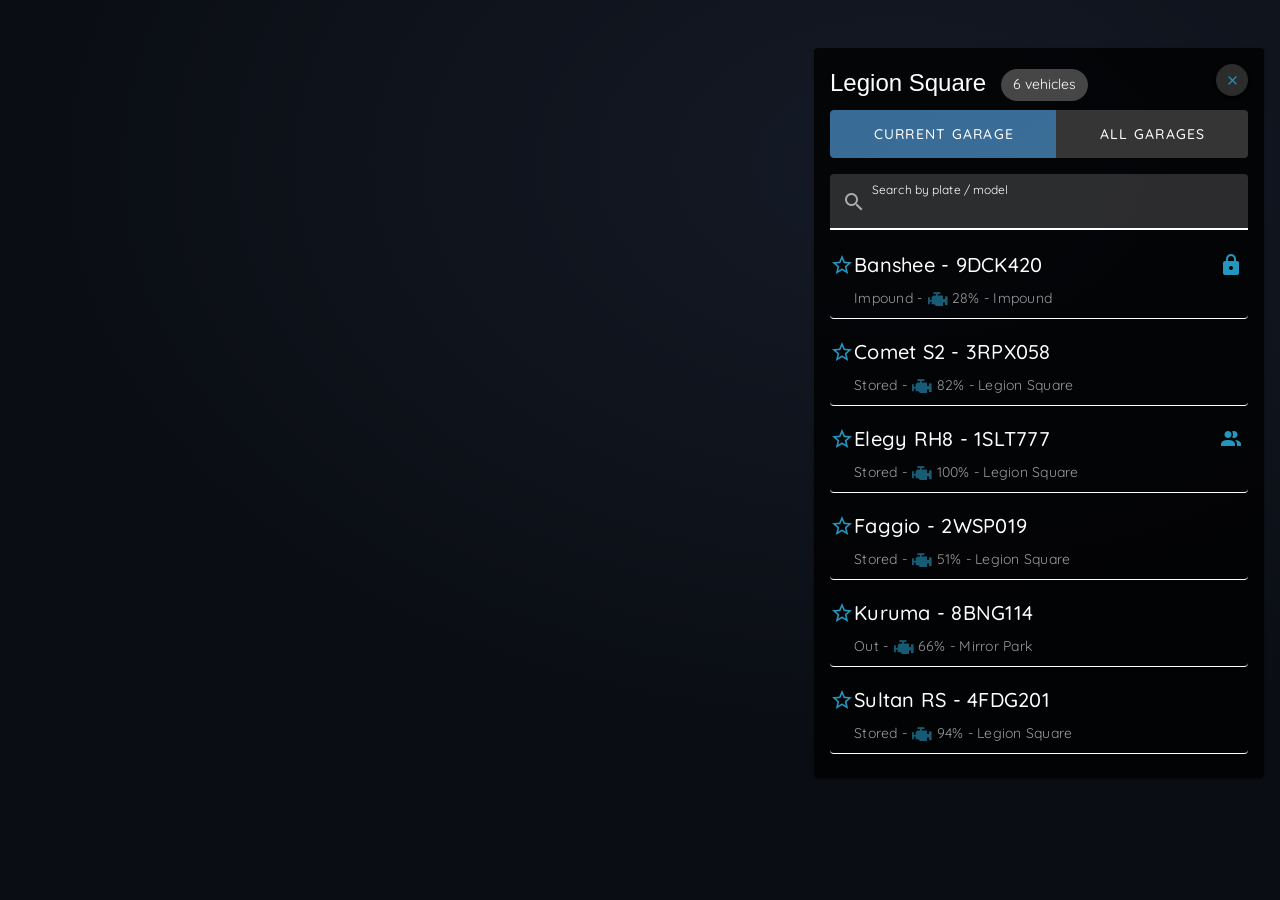
==== ui-demos/garage/index.html @ 599b2c43 "Add interactive garage UI demo; fix vw cropping and back button" ====
<!doctype html>
<html lang="en">
  <head>
    <meta charset="UTF-8" />
    <link rel="icon" type="image/svg+xml" href="./vite.svg" />
    <meta name="viewport" content="width=device-width, initial-scale=1.0" />
    <title>Garage UI Demo</title>
    <style>
      html, body { margin: 0; min-height: 100%; background: radial-gradient(900px 600px at 70% 20%, #141a26, #0a0d13); }
      /* The NUI is built for a full game-resolution viewport. In this small demo
         frame, fix the vertical centering and the fixed vw heights so nothing
         (e.g. the Back button) gets clipped. */
      #app, .app-container {
        height: auto !important; min-height: 100% !important;
        display: block !important; padding: 24px 0 !important;
      }
      .park-card { margin: 0 auto !important; }
      /* containers that hard-code height/max-height: 28vw -> let them size to content */
      .park-card .v-container[style*="28vw"] { height: auto !important; max-height: 70vh !important; }
    </style>
    <script src="./mock.js"></script>
    <script type="module" crossorigin src="./assets/index-HV6OtI4X.js"></script>
    <link rel="stylesheet" crossorigin href="./assets/index-C-Wi0WD4.css">
  </head>
  <body>
    <div id="app"></div>
  </body>
</html>
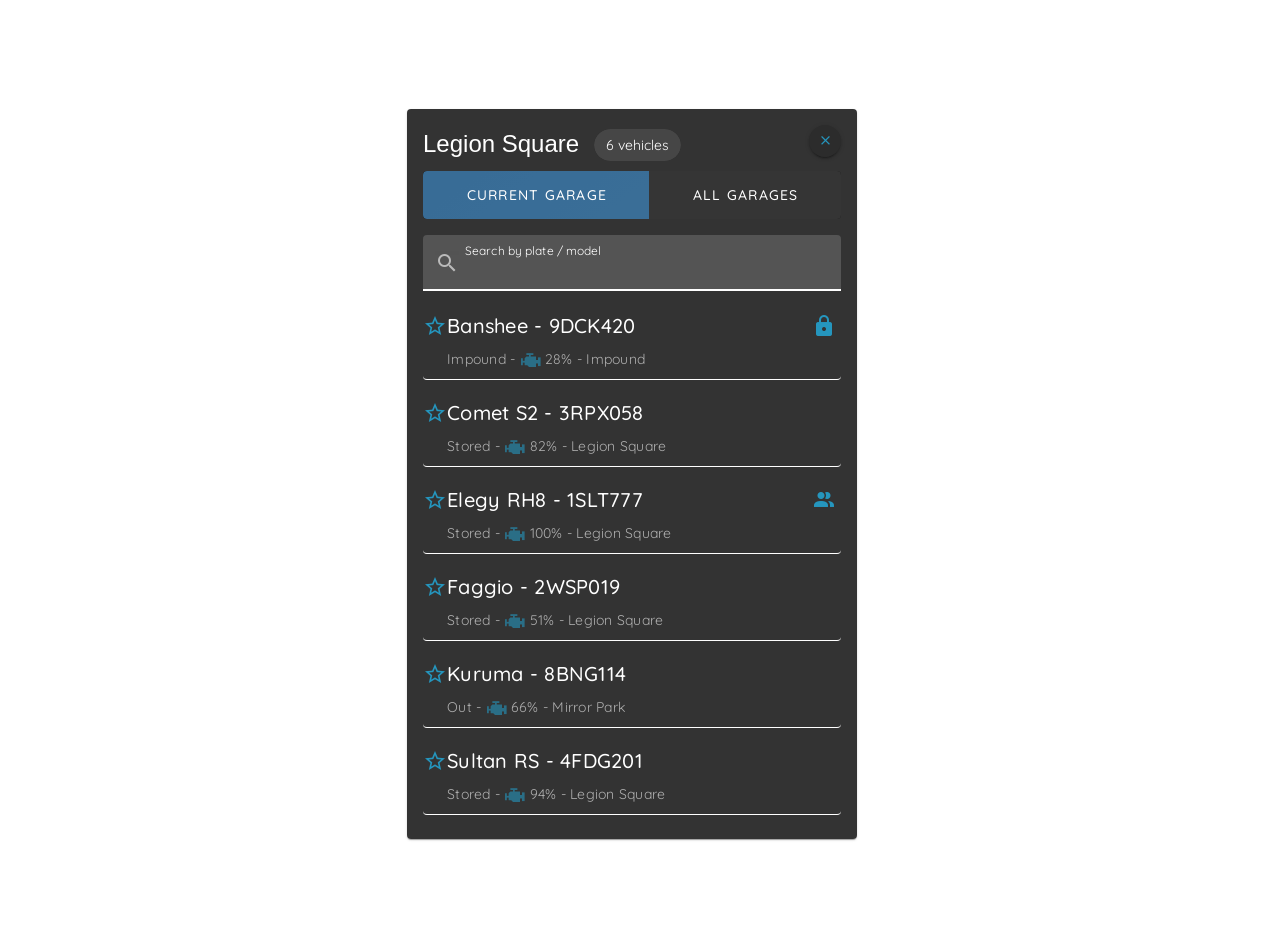
==== commit b2f7f0d5: "Polish garage demo: center, boxless float on dim backdrop, close via in-app button/outside click, sm" ====
--- a/ui-demos/garage/index.html
+++ b/ui-demos/garage/index.html
@@ -6,15 +6,18 @@
     <meta name="viewport" content="width=device-width, initial-scale=1.0" />
     <title>Garage UI Demo</title>
     <style>
-      html, body { margin: 0; min-height: 100%; background: radial-gradient(900px 600px at 70% 20%, #141a26, #0a0d13); }
+      html, body { margin: 0; min-height: 100%; background: transparent !important; }
       /* The NUI is built for a full game-resolution viewport. In this small demo
          frame, fix the vertical centering and the fixed vw heights so nothing
          (e.g. the Back button) gets clipped. */
       #app, .app-container {
-        height: auto !important; min-height: 100% !important;
-        display: block !important; padding: 24px 0 !important;
+        height: auto !important; min-height: 100vh !important;
+        display: flex !important;
+        align-items: safe center !important;
+        justify-content: safe center !important;
+        padding: 24px !important;
       }
-      .park-card { margin: 0 auto !important; }
+      .park-card { margin: 0 !important; }
       /* containers that hard-code height/max-height: 28vw -> let them size to content */
       .park-card .v-container[style*="28vw"] { height: auto !important; max-height: 70vh !important; }
     </style>
